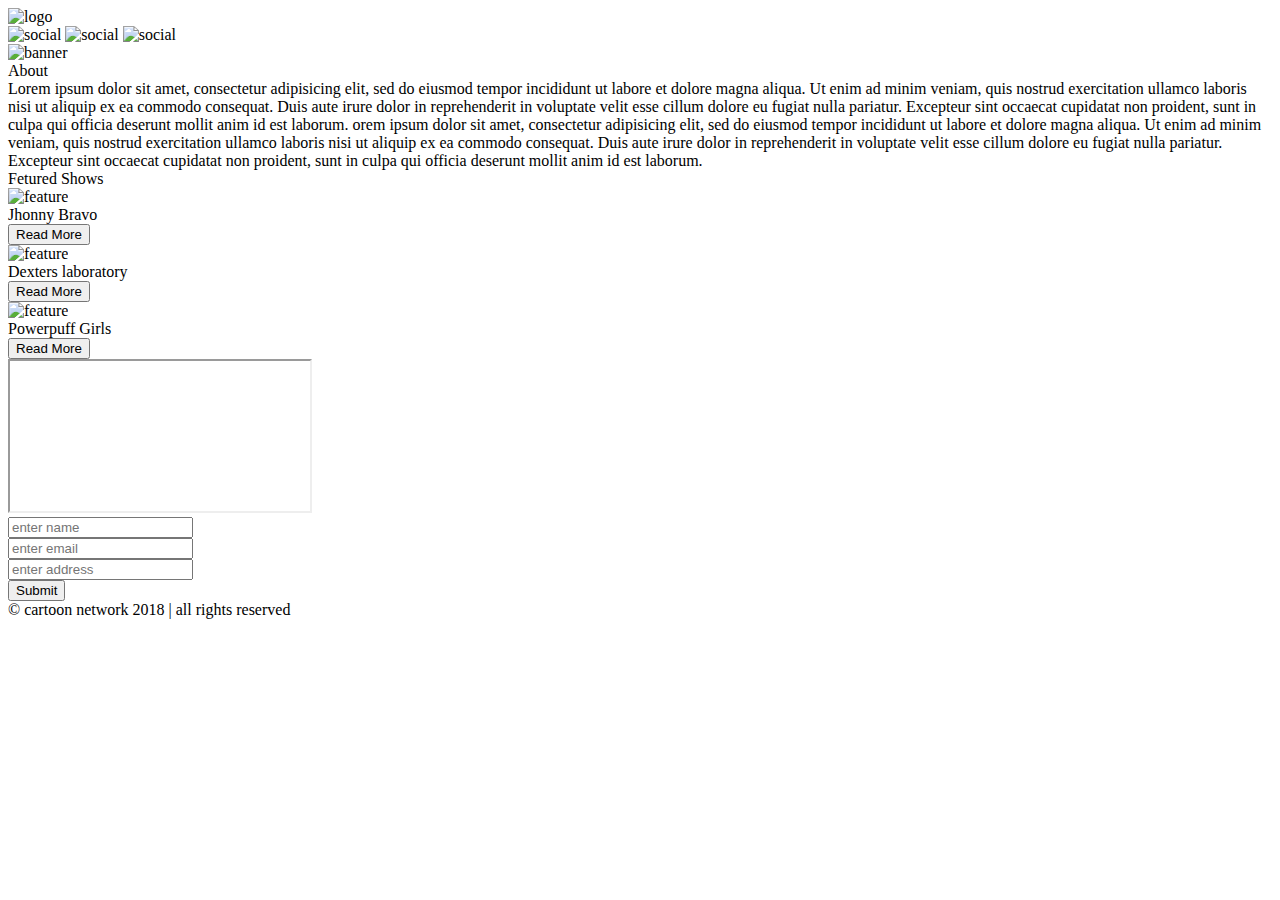
==== index.html @ 92567699 "Add initial CV website files" ====
<!DOCTYPE html>
<html>
<head>
	<title></title>
	<link rel="stylesheet" type="text/css" href="css/style.css">
</head>
<body>


	<!-- header -->

			<div class="header">

				<div class="logo">
					<img src="images/logo.png" alt="logo"  />
				</div>

				<div class="social">
					<img src="images/social1.png" alt="social" />
					<img src="images/social2.png" alt="social" />
					<img src="images/social3.png" alt="social" />
				</div>

			</div>

	<!-- banner -->

			<div class="banner">
					
					<img src="images/banner.png" alt="banner" />	

			</div>


	<!-- aboutus -->


			<div class="about">
					
					<div class="title">
						About
					</div>

					<div class="abouttext">
						Lorem ipsum dolor sit amet, consectetur adipisicing elit, sed do eiusmod
						tempor incididunt ut labore et dolore magna aliqua. Ut enim ad minim veniam,
						quis nostrud exercitation ullamco laboris nisi ut aliquip ex ea commodo
						consequat. Duis aute irure dolor in reprehenderit in voluptate velit esse
						cillum dolore eu fugiat nulla pariatur. Excepteur sint occaecat cupidatat non
						proident, sunt in culpa qui officia deserunt mollit anim id est laborum.
						orem ipsum dolor sit amet, consectetur adipisicing elit, sed do eiusmod
						tempor incididunt ut labore et dolore magna aliqua. Ut enim ad minim veniam,
						quis nostrud exercitation ullamco laboris nisi ut aliquip ex ea commodo
						consequat. Duis aute irure dolor in reprehenderit in voluptate velit esse
						cillum dolore eu fugiat nulla pariatur. Excepteur sint occaecat cupidatat non
						proident, sunt in culpa qui officia deserunt mollit anim id est laborum.
					</div>


			</div>


	<!-- featured -->

			<div class="featured">
					
					<div class="title">
						Fetured Shows
					</div>

					<div class="shows">
						
						<div class="show">
								
								<div class="showimg">
									<img src="images/feature1.jpg" alt="feature"/>
								</div>

								<div class="title">
									Jhonny Bravo
								</div>
								<div class="title">
									<button>Read More</button>
								</div>



						</div>

						<div class="show show2">
							
							<div class="showimg">
									<img src="images/feature2.jpg" alt="feature"/>
								</div>

								<div class="title">
									Dexters laboratory
								</div>
								<div class="title">
									<button>Read More</button>
								</div>

						</div>

						<div class="show">
								
								<div class="showimg">
									<img src="images/feature3.jpg" alt="feature"/>
								</div>

								<div class="title">
									Powerpuff Girls
								</div>
								<div class="title">
									<button>Read More</button>
								</div>

						</div>

					</div>


			</div>

	<!-- contact -->


			<div class="contact">
				
					<div class="contactchild">
						<iframe src="https://www.google.com/maps/embed?pb=!1m18!1m12!1m3!1d3316.1355321785386!2d-84.39556878517305!3d33.782998080680045!2m3!1f0!2f0!3f0!3m2!1i1024!2i768!4f13.1!3m3!1m2!1s0x88f5045e4e054847%3A0x4939d2dbcfd1f6f6!2sThe+Cartoon+Network%2C+Inc!5e0!3m2!1sen!2sin!4v1526813544583"></iframe>
					</div>

					<div class="contactchild">

							<div class="ctform">
								<form>
								<div class="field">
									<input type="text" name="" placeholder="enter name"/>
								</div>
								<div class="field">
									<input type="email" name="" placeholder="enter email"/>
								</div>
								<div class="field">
									<input type="text" name="" placeholder="enter address"/>
								</div>
								<div class="field">
									<button>Submit</button>
								</div>
								</form>
							</div>
						
					</div>

			</div>


	<!-- footer -->

			<div class="footer title">
				&copy; cartoon network 2018 | all rights reserved
			</div>


	<!-- end -->


</body>
</html>
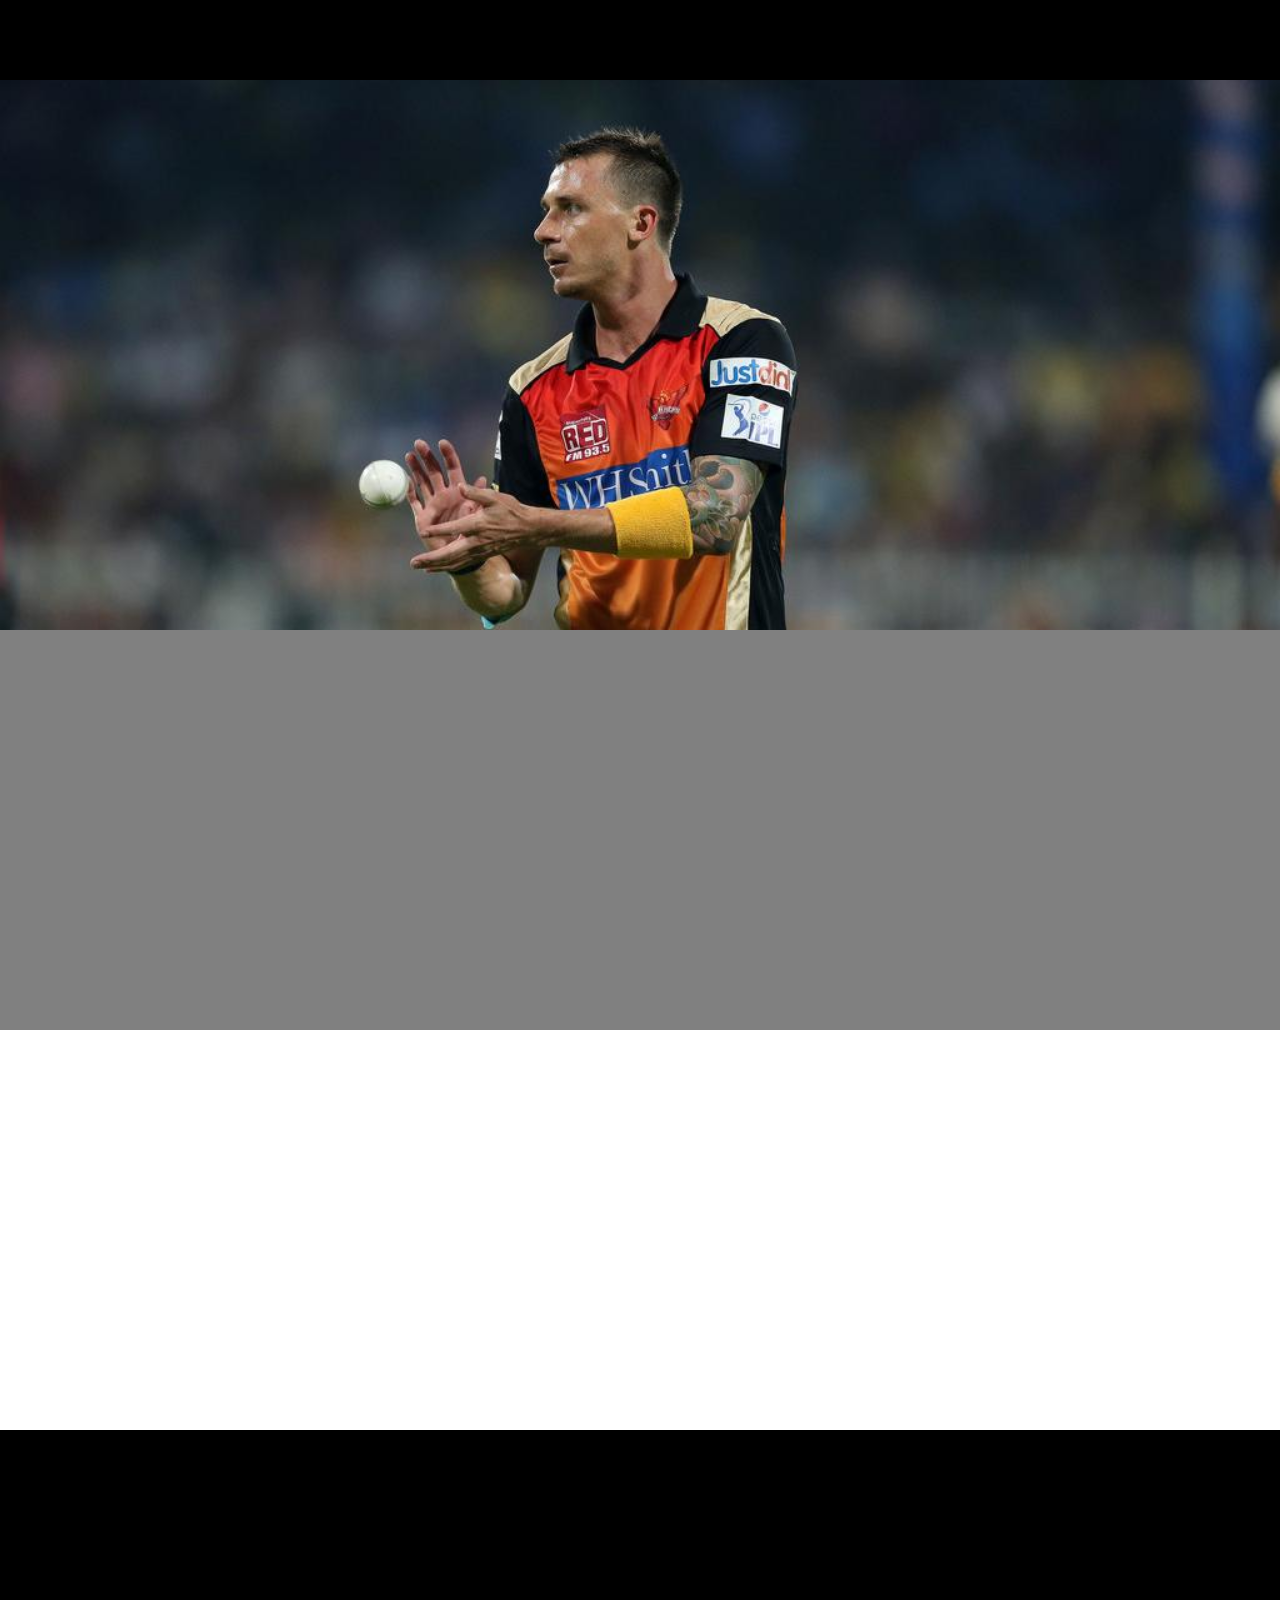
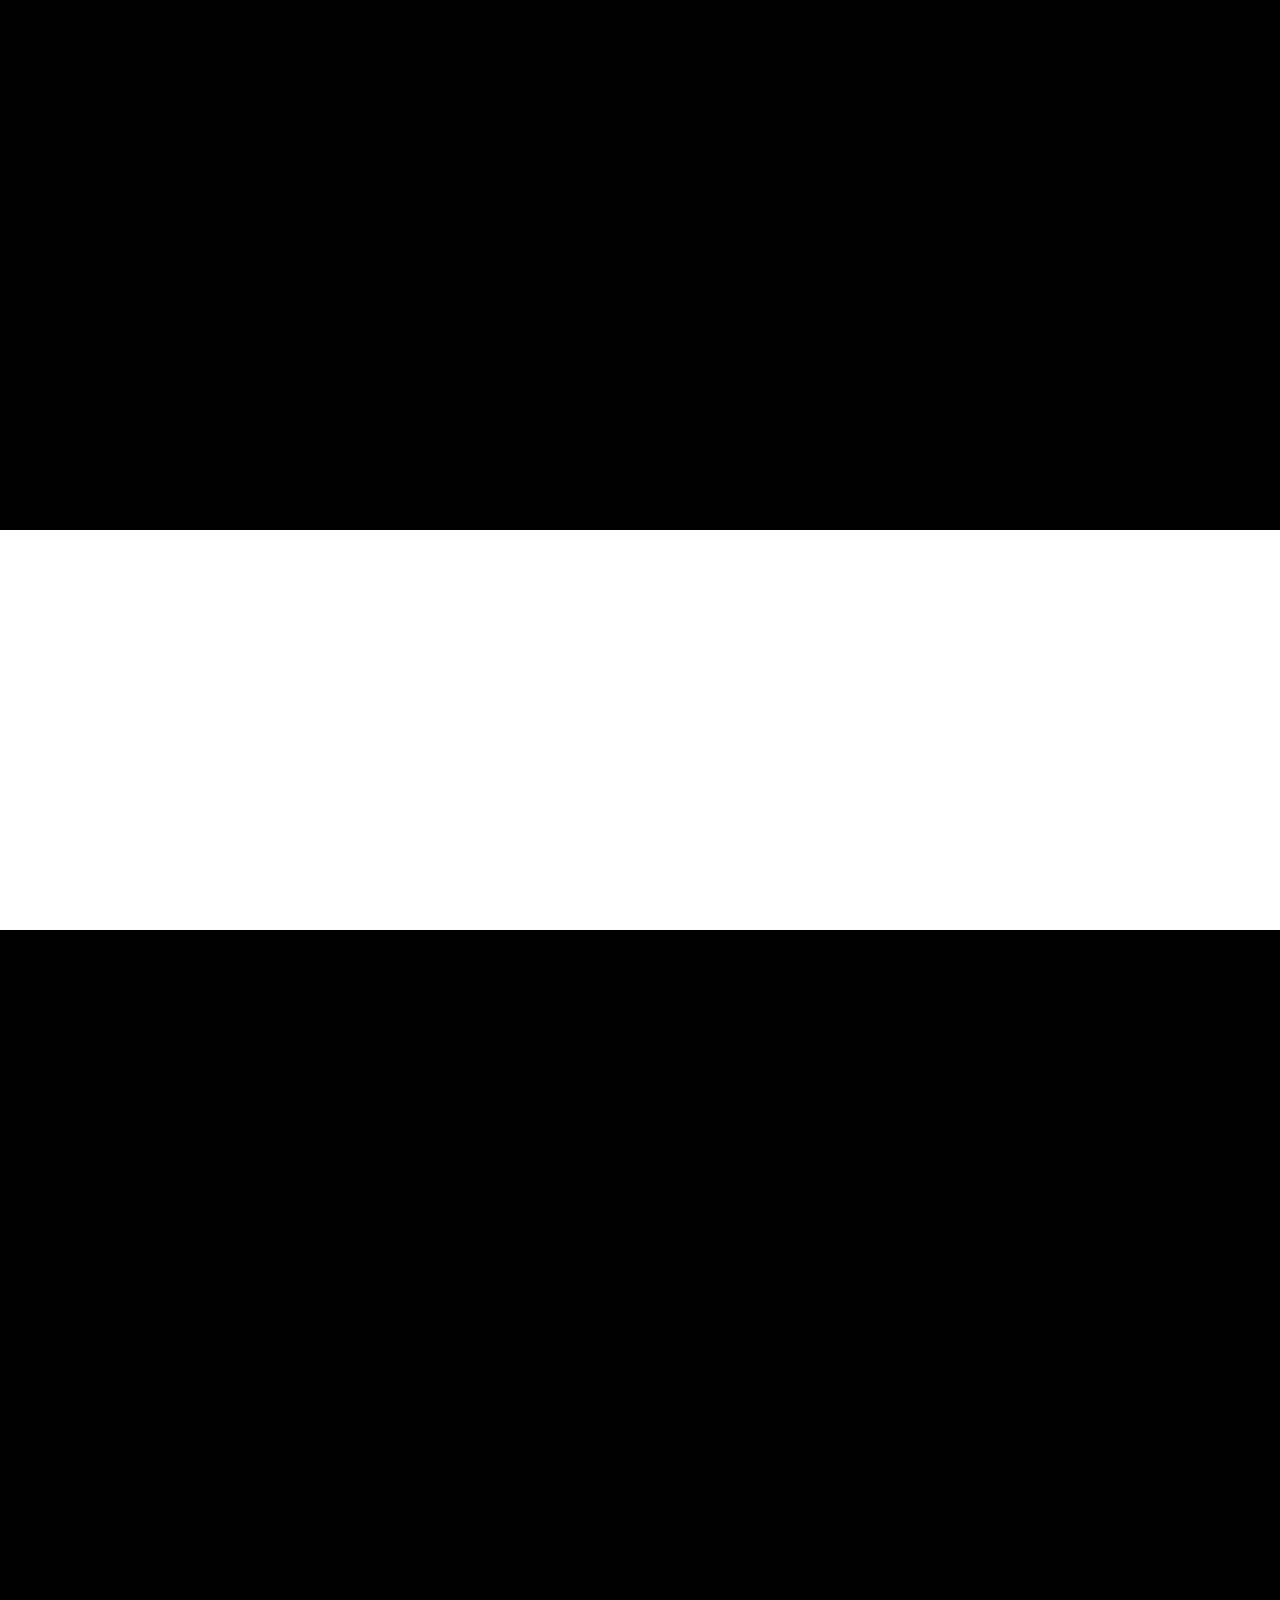
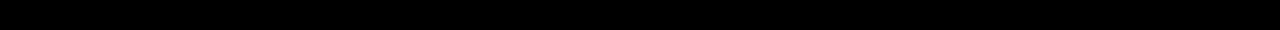
==== commit 0296ed4d: "Add initial parallax to the file" ====
--- a/index.html
+++ b/index.html
@@ -1,168 +1,66 @@
 <!DOCTYPE html>
 <html>
 <head>
-	<title></title>
-	<link rel="stylesheet" type="text/css" href="css/style.css">
+	<title>parralax</title>
+	<link rel="stylesheet" type="text/css" href="style.css">
 </head>
 <body>
 
+		<div class="parralax">
+			
+		</div>
 
-	<!-- header -->
-
-			<div class="header">
-
-				<div class="logo">
-					<img src="images/logo.png" alt="logo"  />
-				</div>
-
-				<div class="social">
-					<img src="images/social1.png" alt="social" />
-					<img src="images/social2.png" alt="social" />
-					<img src="images/social3.png" alt="social" />
-				</div>
-
-			</div>
-
-	<!-- banner -->
-
-			<div class="banner">
-					
-					<img src="images/banner.png" alt="banner" />	
-
-			</div>
+		<div class="header">
+				
 
 
-	<!-- aboutus -->
+		</div>
 
 
-			<div class="about">
-					
-					<div class="title">
-						About
-					</div>
+		<div class="banner">
+			
+		</div>
 
-					<div class="abouttext">
-						Lorem ipsum dolor sit amet, consectetur adipisicing elit, sed do eiusmod
-						tempor incididunt ut labore et dolore magna aliqua. Ut enim ad minim veniam,
-						quis nostrud exercitation ullamco laboris nisi ut aliquip ex ea commodo
-						consequat. Duis aute irure dolor in reprehenderit in voluptate velit esse
-						cillum dolore eu fugiat nulla pariatur. Excepteur sint occaecat cupidatat non
-						proident, sunt in culpa qui officia deserunt mollit anim id est laborum.
-						orem ipsum dolor sit amet, consectetur adipisicing elit, sed do eiusmod
-						tempor incididunt ut labore et dolore magna aliqua. Ut enim ad minim veniam,
-						quis nostrud exercitation ullamco laboris nisi ut aliquip ex ea commodo
-						consequat. Duis aute irure dolor in reprehenderit in voluptate velit esse
-						cillum dolore eu fugiat nulla pariatur. Excepteur sint occaecat cupidatat non
-						proident, sunt in culpa qui officia deserunt mollit anim id est laborum.
-					</div>
+		<div class="timepass">
+			
+		</div>
+
+		<div class="sairat">
+			
+		</div>
+
+		<div class="fandri">
+			
+		</div>
+
+		<div class="doubleseat">
+			
+		</div>
+
+		<div class="fandri">
+			
+		</div>
 
 
-			</div>
+		<script type="text/javascript">
+			
+
+			window.onscroll=function()
+				{
+					var a = window.scrollY;
+					if(a>1446)
+					{
+						document.getElementsByClassName('parralax')[0].style.backgroundImage='url(p2.jpg)';
+					}
+					else
+					{
+						document.getElementsByClassName('parralax')[0].style.backgroundImage='url(p3.jpg)';
+					}
+				};
 
 
-	<!-- featured -->
+		</script>
 
-			<div class="featured">
-					
-					<div class="title">
-						Fetured Shows
-					</div>
-
-					<div class="shows">
-						
-						<div class="show">
-								
-								<div class="showimg">
-									<img src="images/feature1.jpg" alt="feature"/>
-								</div>
-
-								<div class="title">
-									Jhonny Bravo
-								</div>
-								<div class="title">
-									<button>Read More</button>
-								</div>
-
-
-
-						</div>
-
-						<div class="show show2">
-							
-							<div class="showimg">
-									<img src="images/feature2.jpg" alt="feature"/>
-								</div>
-
-								<div class="title">
-									Dexters laboratory
-								</div>
-								<div class="title">
-									<button>Read More</button>
-								</div>
-
-						</div>
-
-						<div class="show">
-								
-								<div class="showimg">
-									<img src="images/feature3.jpg" alt="feature"/>
-								</div>
-
-								<div class="title">
-									Powerpuff Girls
-								</div>
-								<div class="title">
-									<button>Read More</button>
-								</div>
-
-						</div>
-
-					</div>
-
-
-			</div>
-
-	<!-- contact -->
-
-
-			<div class="contact">
-				
-					<div class="contactchild">
-						<iframe src="https://www.google.com/maps/embed?pb=!1m18!1m12!1m3!1d3316.1355321785386!2d-84.39556878517305!3d33.782998080680045!2m3!1f0!2f0!3f0!3m2!1i1024!2i768!4f13.1!3m3!1m2!1s0x88f5045e4e054847%3A0x4939d2dbcfd1f6f6!2sThe+Cartoon+Network%2C+Inc!5e0!3m2!1sen!2sin!4v1526813544583"></iframe>
-					</div>
-
-					<div class="contactchild">
-
-							<div class="ctform">
-								<form>
-								<div class="field">
-									<input type="text" name="" placeholder="enter name"/>
-								</div>
-								<div class="field">
-									<input type="email" name="" placeholder="enter email"/>
-								</div>
-								<div class="field">
-									<input type="text" name="" placeholder="enter address"/>
-								</div>
-								<div class="field">
-									<button>Submit</button>
-								</div>
-								</form>
-							</div>
-						
-					</div>
-
-			</div>
-
-
-	<!-- footer -->
-
-			<div class="footer title">
-				&copy; cartoon network 2018 | all rights reserved
-			</div>
-
-
-	<!-- end -->
 
 
 </body>
--- a/style.css
+++ b/style.css
@@ -0,0 +1,64 @@
+*
+{
+	margin:0px;
+	padding:0px;
+}
+
+.header
+{
+	height: 80px;
+	width: 100%;
+	background-color: black;
+}
+
+.banner
+{
+	height: 550px;
+	width: 100%;
+	background-color: red;
+	background-image: url('p1.jpg');
+	background-size:cover;
+}
+
+.timepass
+{
+	width: 100%;
+	height: 400px;
+	background-color: gray;
+}
+
+
+.sairat
+{
+	height: 400px;
+	width: 100%;
+	/*background-color: red;*/
+}
+
+
+.fandri
+{
+	height: 700px;
+	width: 100%;
+	background-color: black;
+}
+
+.parralax
+{
+	height: 100vh;
+	width: 100%;
+	background-color: green;
+	background-image: url('p3.jpg');
+	background-size: cover;
+	position: fixed;
+	z-index: -1;
+}
+
+.doubleseat
+{
+
+	
+	height: 400px;
+	width: 100%;
+
+}